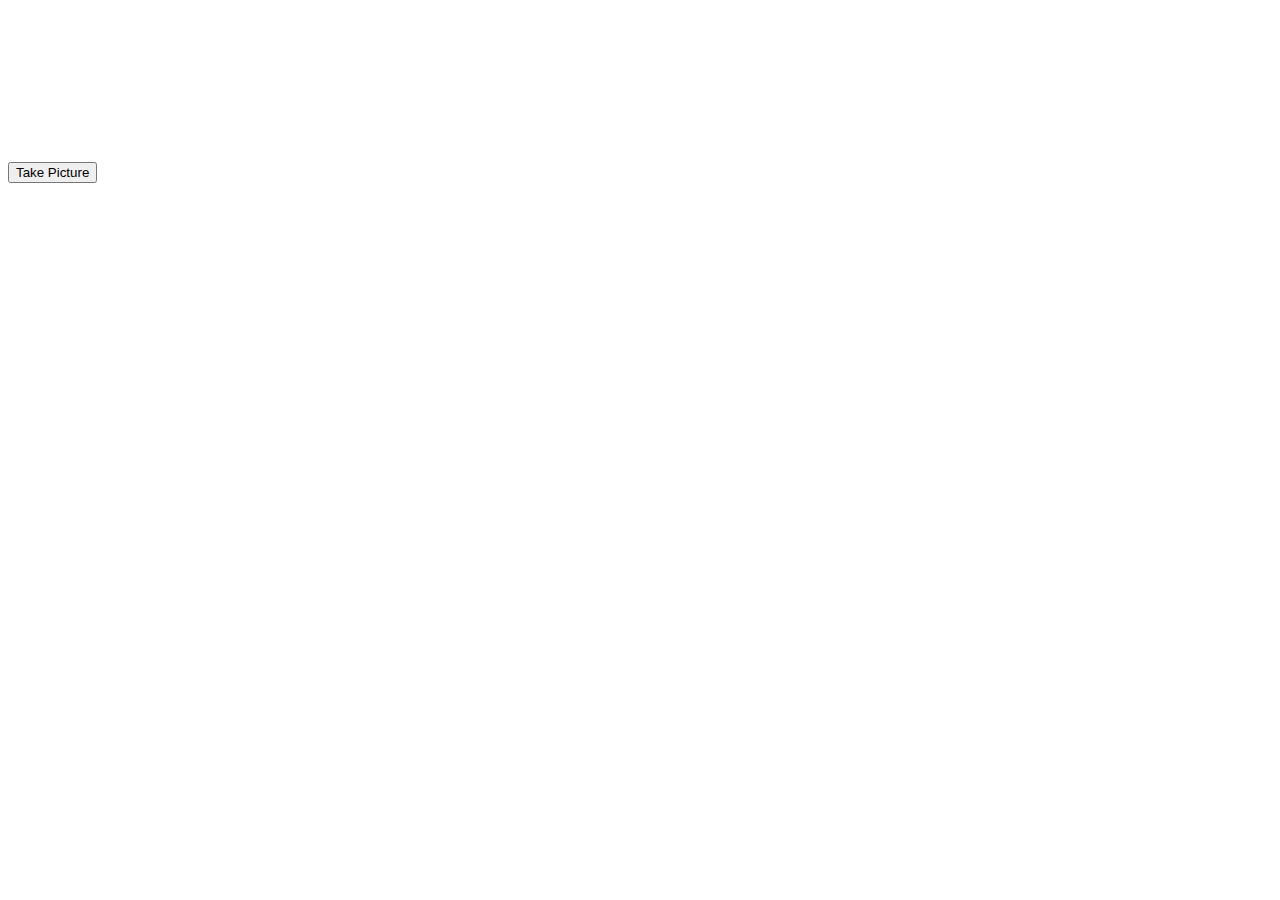
==== avatar-camera/index.html @ ab3821e3 "cam: part 1, taking pictures" ====
<!DOCTYPE html>
<html>
<head>
    <title>Avatar by WebCam upload</title>
    <link href="style.css" rel="stylesheet" type="text/css">
</head>
<body>
    <div class="video">
        <video id="video"></video>
        <div>
            <button id="take-picture">Take Picture</button>
        </div>
    </div>
    <div class="result">
        <canvas id="canvas"></canvas>
        <canvas id="helper"></canvas>
        <img src="about:blank" id="result" alt="">
        <div>
            <button id="redo">Redo</button>
            <button id="normal">Normal</button>
            <button id="bw">Black &amp; White</button>
            <button id="sepia">Sepia</button>
        </div>
    </div>
    
    <script src="http://code.jquery.com/jquery-1.9.1.min.js"></script>
    <script src="script.js"></script>
</body>
</html>
---- avatar-camera/style.css ----
.result, .result canvas {
    display: none;
}
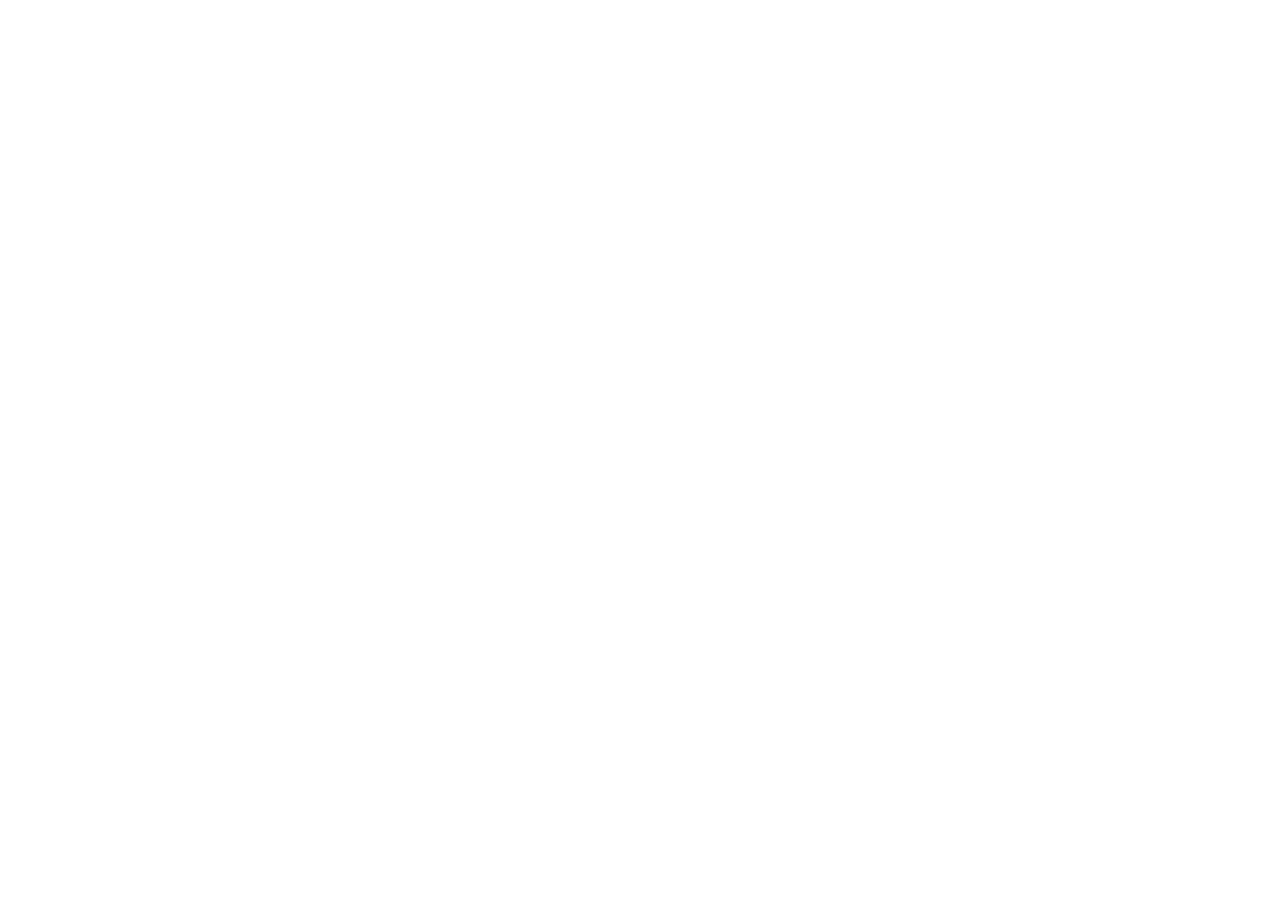
==== commit 4e355596: "add index.html" ====
--- a/avatar-camera/index.html
+++ b/avatar-camera/index.html
@@ -2,28 +2,37 @@
 <html>
 <head>
     <title>Avatar by WebCam upload</title>
-    <link href="style.css" rel="stylesheet" type="text/css">
+    <link href="assets/imgareaselect/imgareaselect-default.css" rel="stylesheet" type="text/css">
+    <link href="assets/style.css" rel="stylesheet" type="text/css">
 </head>
 <body>
     <div class="video">
         <video id="video"></video>
         <div>
-            <button id="take-picture">Take Picture</button>
+            <button id="take-picture">Bild aufnehmen</button>
         </div>
     </div>
     <div class="result">
-        <canvas id="canvas"></canvas>
-        <canvas id="helper"></canvas>
-        <img src="about:blank" id="result" alt="">
+        <canvas id="result"></canvas>
         <div>
-            <button id="redo">Redo</button>
+            <button id="redo">Nochmal</button>
+            <button id="upload">Speichern</button>
+        </div>
+        <div>
+            Filter: 
             <button id="normal">Normal</button>
-            <button id="bw">Black &amp; White</button>
-            <button id="sepia">Sepia</button>
+            <button data-filter="blackAndWhite">Schwarzweiss</button>
+            <button data-filter="sepia">Sepia</button>
+            <button data-filter="brighten">Aufhellen</button>
+            <button data-filter="darken">Abdunkeln</button>
+            <button data-filter="invert">Invertieren</button>
         </div>
     </div>
-    
-    <script src="http://code.jquery.com/jquery-1.9.1.min.js"></script>
-    <script src="script.js"></script>
+
+    <script src="http://code.jquery.com/jquery-1.8.3.min.js"></script>
+    <script src="assets/imgareaselect/jquery.imgareaselect.dev.js"></script>
+    <script src="assets/camvas.js"></script>
+    <script src="assets/camvas-filter.js"></script>
+    <script src="assets/script.js"></script>
 </body>
 </html>
--- a/avatar-camera/assets/imgareaselect/imgareaselect-default.css
+++ b/avatar-camera/assets/imgareaselect/imgareaselect-default.css
@@ -0,0 +1,41 @@
+/*
+ * imgAreaSelect default style
+ */
+
+.imgareaselect-border1 {
+	background: url(border-v.gif) repeat-y left top;
+}
+
+.imgareaselect-border2 {
+    background: url(border-h.gif) repeat-x left top;
+}
+
+.imgareaselect-border3 {
+    background: url(border-v.gif) repeat-y right top;
+}
+
+.imgareaselect-border4 {
+    background: url(border-h.gif) repeat-x left bottom;
+}
+
+.imgareaselect-border1, .imgareaselect-border2,
+.imgareaselect-border3, .imgareaselect-border4 {
+    filter: alpha(opacity=50);
+	opacity: 0.5;
+}
+
+.imgareaselect-handle {
+    background-color: #fff;
+    border: solid 1px #000;
+    filter: alpha(opacity=50);
+    opacity: 0.5;
+}
+
+.imgareaselect-outer {
+    background-color: #000;
+    filter: alpha(opacity=50);
+    opacity: 0.5;
+}
+
+.imgareaselect-selection {  
+}--- a/avatar-camera/assets/style.css
+++ b/avatar-camera/assets/style.css
@@ -0,0 +1,3 @@
+.video, .result {
+    display: none;
+}